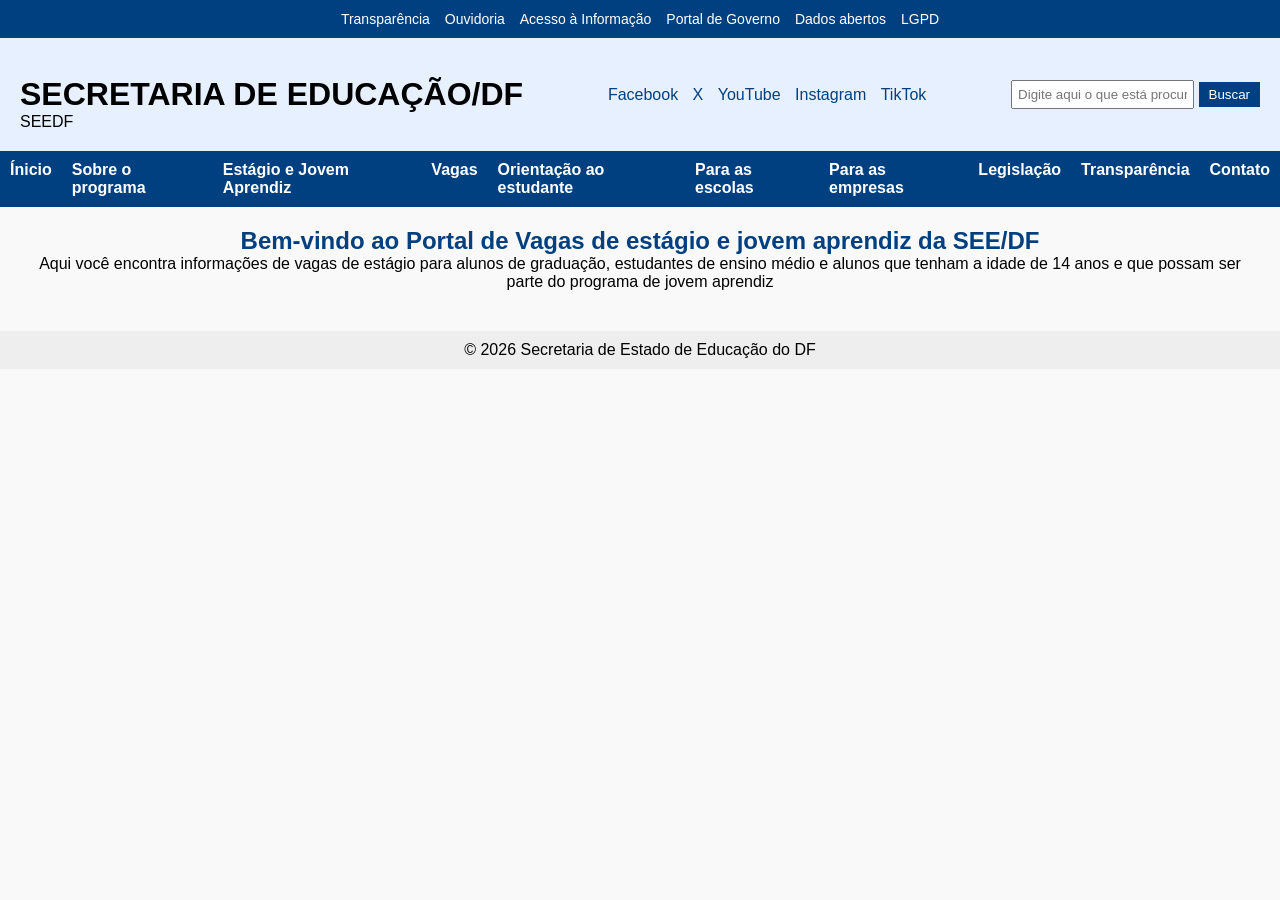
==== index.html @ 3e1ed3a8 "Add files via upload Cada vez mais feliz de que o meu projeyo está se construindo cada vez mais." ====
<!DOCTYPE html>
<html lang="pt-BR">
<head>
    <meta charset="UTF-8">
    <meta name="viewport" content="width=device-width, initial-scale=1.0">
    <title>Vagas (SEE) de Estágios e Jovem Aprendiz.</title>
    <link rel="stylesheet" href="styles.css">
</head>
<body>
  <!--Barra superior-->
    <div class="top-bar">
        <ul>
            <li><a href="#">Transparência</a></li>
            <li><a href="#">Ouvidoria</a></li>
            <li><a href="#">Acesso à Informação</a></li>
            <li><a href="#">Portal de Governo</a></li>
            <li><a href="#">Dados abertos</a></li>
            <li><a href="#">LGPD</a></li>
        </ul>
        </div>

<!-- Cabeçalho principal -->
<header>
  <div class="logo">
    <title>images</title>
    <img src="imagem/logo-gdf.png" alt=""> 
    <class="title">
        <h1>SECRETARIA DE EDUCAÇÃO/DF</h1>
        <p>SEEDF</p>
    </div>
    <div class="social">
        <a href="#">Facebook</a>
        <a href="#">X</a>
        <a href="#">YouTube</a>
        <a href="#">Instagram</a>
        <a href="#">TikTok</a>
    </div>
    <div class="search">
        <input type="text" placeholder="Digite aqui o que está procurando">
        <button>Buscar</button>
    </div>
</header>
<!--Menu principal-->
<nav class="main-menu">
    <ul>
        <li><a href="#">Ínicio</a></li>
        <li><a href="#">Sobre o programa</a></li>
        <li><a href="#">Estágio e Jovem Aprendiz</a></li>
        <li><a href="#">Vagas</a></li>
        <li><a href="#">Orientação ao estudante</a></li>
        <li><a href="#">Para as escolas</a></li>
        <li><a href="#">Para as empresas</a></li>
        <li><a href="#">Legislação</a></li>
        <li><a href="#">Transparência</a></li>
        <li><a href="#">Contato</a></li>
    </ul>
</nav>
<!--Conteúdo-->
<main>
    <section>
        <h2>Bem-vindo ao Portal de Vagas de estágio e jovem aprendiz da SEE/DF</h2>
        <P>Aqui você encontra informações de vagas de estágio para alunos de graduação, estudantes de ensino médio e alunos que tenham a idade de 14 anos e que possam ser parte do programa de jovem aprendiz</P>
        </section>
</main>
<footer>
    <p>&copy; 2026 Secretaria de Estado de Educação do DF</p>
</footer> 
</body>
</html>
---- styles.css ----
p {
    color: ;
    font-size: ;
    margin: 
}
.paragrafo-destaque {
    background-color: yellow;
    padding: 10;
    border-left: 5px solid yellow;
}

/* Reset básico */
* {
    margin: 0;
    padding: 0;
    box-sizing: border-box;
  }
  
  body {
    font-family: Arial, sans-serif;
    background-color: #f9f9f9;
  }
  
  /* Barra superior */
  .top-bar {
    background-color: #004080;
    padding: 10px;
  }
  
  .top-bar ul {
    list-style: none;
    display: flex;
    flex-wrap: wrap;
    justify-content: center;
    gap: 15px;
  }
  
  .top-bar a {
    color: white;
    text-decoration: none;
    font-size: 14px;
  }
  
  .top-bar a:hover {
    text-decoration: underline;
  }
  
  /* Cabeçalho */
  header {
    display: flex;
    align-items: center;
    justify-content: space-between;
    padding: 20px;
    background-color: #e6f0ff;
  }
  
  .logo img {
    height: 60px;
  }
  
  .title h1 {
    color: #004080;
    font-size: 22px;
  }
  
  .title p {
    font-weight: bold;
    color: #333;
  }
  
  .social a {
    margin: 0 5px;
    text-decoration: none;
    color: #004080;
  }
  
  .search input {
    padding: 5px;
  }
  
  .search button {
    padding: 5px 10px;
    background-color: #004080;
    color: white;
    border: none;
    cursor: pointer;
  }
  
  .search button:hover {
    background-color: #0066cc;
  }
  
  /* Menu principal */
  .main-menu {
    background-color: #004080;
  }
  
  .main-menu ul {
    list-style: none;
    display: flex;
    justify-content: center;
    gap: 20px;
    padding: 10px;
  }
  
  .main-menu a {
    color: white;
    text-decoration: none;
    font-weight: bold;
  }
  
  .main-menu a:hover {
    text-decoration: underline;
  }
  
  /* Conteúdo */
  main {
    padding: 20px;
    text-align: center;
  }
  
  main h2 {
    color: #004080;
  }
  
  /* Rodapé */
  footer {
    background-color: #eee;
    text-align: center;
    padding: 10px;
    margin-top: 20px;
  }
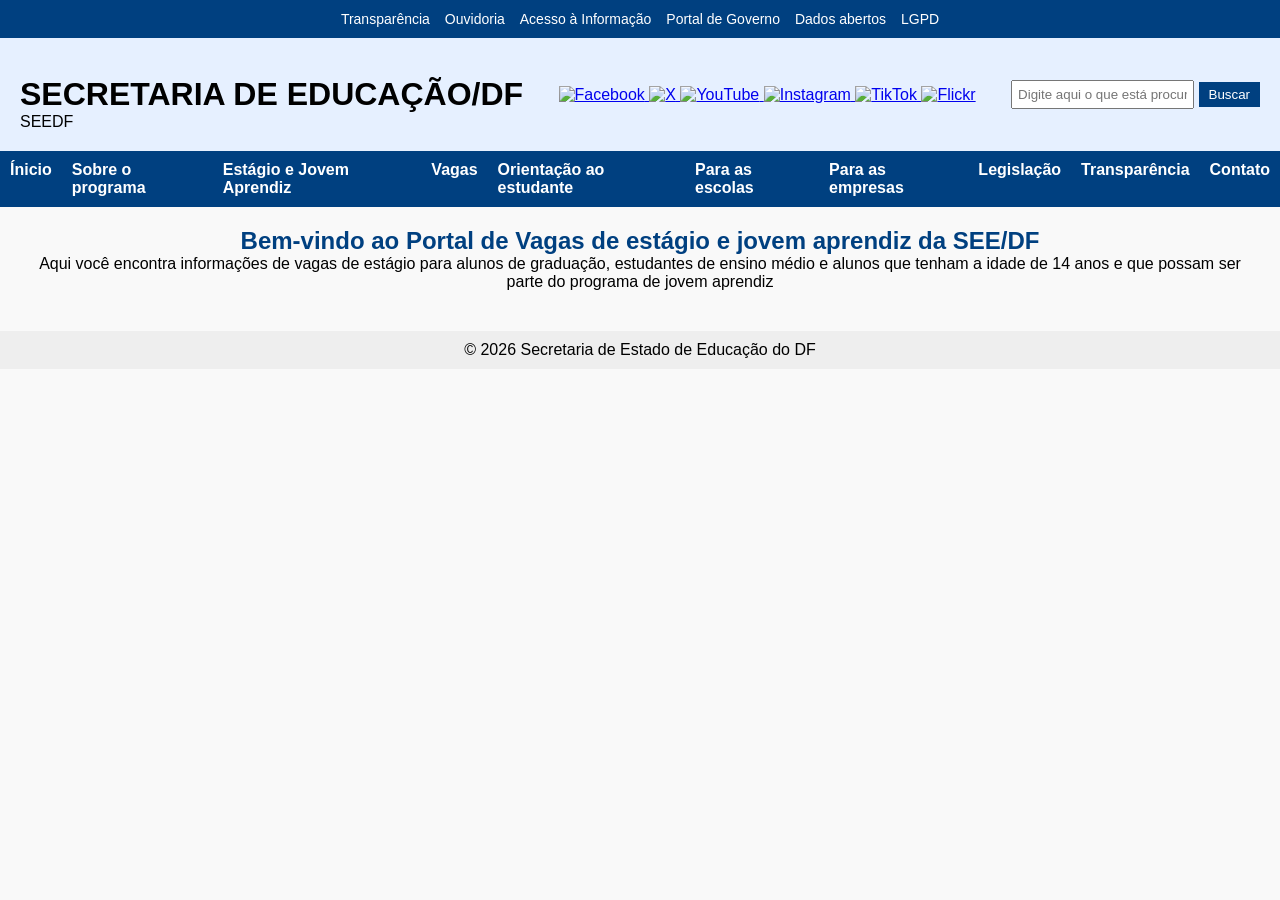
==== commit 64465768: "Add files via upload Hoje consegui subir as imagens dos logos e é possível fazer clique nos logos." ====
--- a/index.html
+++ b/index.html
@@ -28,12 +28,13 @@
         <h1>SECRETARIA DE EDUCAÇÃO/DF</h1>
         <p>SEEDF</p>
     </div>
-    <div class="social">
-        <a href="#">Facebook</a>
-        <a href="#">X</a>
-        <a href="#">YouTube</a>
-        <a href="#">Instagram</a>
-        <a href="#">TikTok</a>
+    <div class="logo">
+        <a href="https://www.facebook.com/educadf/" target="_blank"><img src="imagem/logo-facebook.png" alt="Facebook">
+        <a href="https://x.com/educadf" target="_blank"><img src="imagem/logo-X.png" alt="X">
+        <a href="https://www.youtube.com/channel/UCbtXh3i-jkJ6vi-5nkzqukw" target="_blank"><img src="imagem/logo-youtube.png" alt="YouTube">
+        <a href="https://www.instagram.com/educadf/" target="_blank"><img src="imagem/logo-instagram.png" alt="Instagram">
+        <a href="https://www.tiktok.com/@educadf" target="_blank"><img src="imagem/logo-toktok.png" alt="TikTok">
+        <a href="https://www.flickr.com/photos/199955563@N07/albums/" target="_blank"><img src="imagem/logo-flickr.png" alt="Flickr"></a>
     </div>
     <div class="search">
         <input type="text" placeholder="Digite aqui o que está procurando">
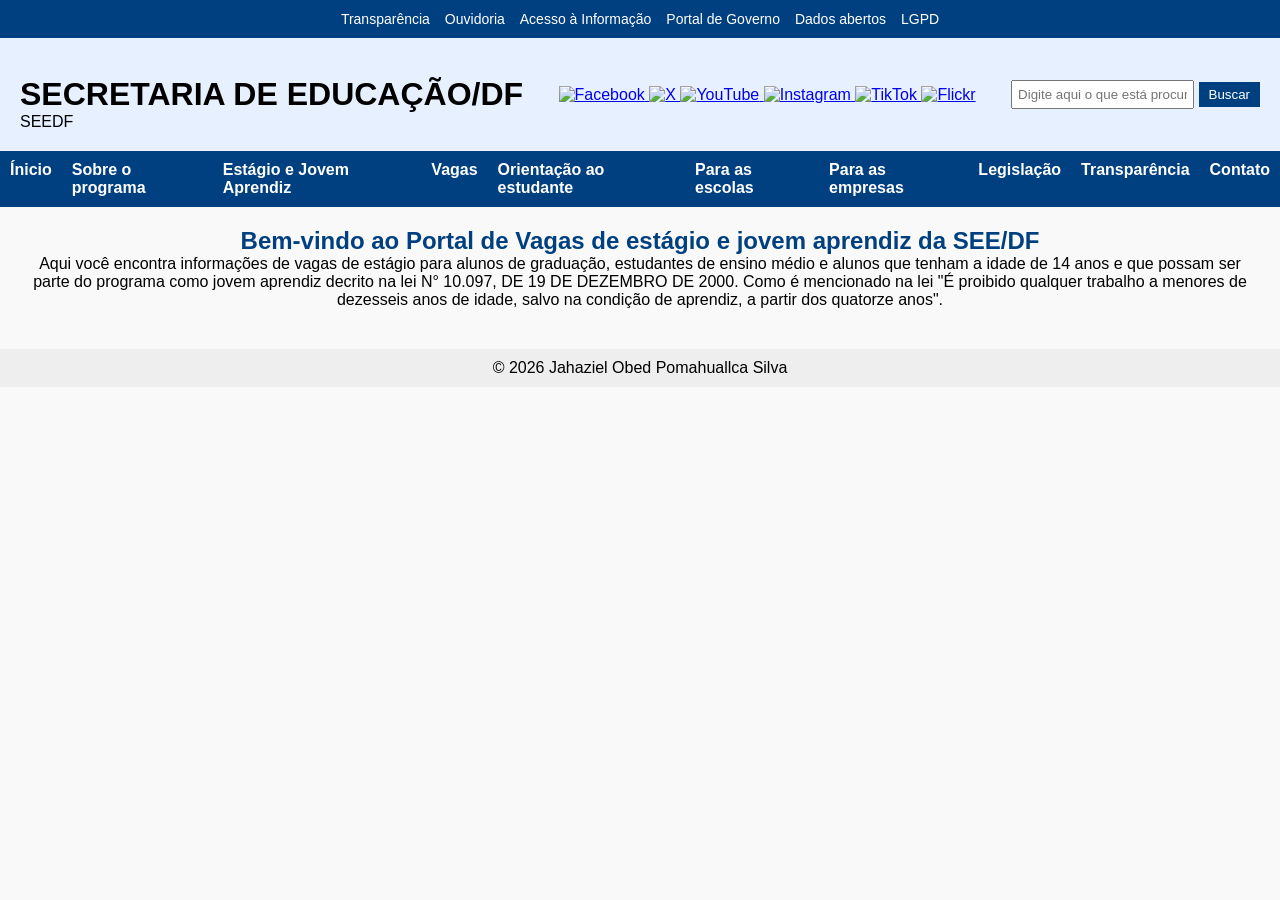
==== commit 0660fd69: "Add files via upload Continuando alimentado o crescimento deste site, fico grato" ====
--- a/index.html
+++ b/index.html
@@ -60,11 +60,11 @@
 <main>
     <section>
         <h2>Bem-vindo ao Portal de Vagas de estágio e jovem aprendiz da SEE/DF</h2>
-        <P>Aqui você encontra informações de vagas de estágio para alunos de graduação, estudantes de ensino médio e alunos que tenham a idade de 14 anos e que possam ser parte do programa de jovem aprendiz</P>
+        <P>Aqui você encontra informações de vagas de estágio para alunos de graduação, estudantes de ensino médio e alunos que tenham a idade de 14 anos e que possam ser parte do programa como jovem aprendiz decrito na lei N° 10.097, DE 19 DE DEZEMBRO DE 2000. Como é mencionado na lei "É proibido qualquer trabalho a menores de dezesseis anos de idade, salvo na condição de aprendiz, a partir dos quatorze anos".</P>
         </section>
 </main>
 <footer>
-    <p>&copy; 2026 Secretaria de Estado de Educação do DF</p>
+    <p>&copy; 2026 Jahaziel Obed Pomahuallca Silva</p>
 </footer> 
 </body>
 </html>
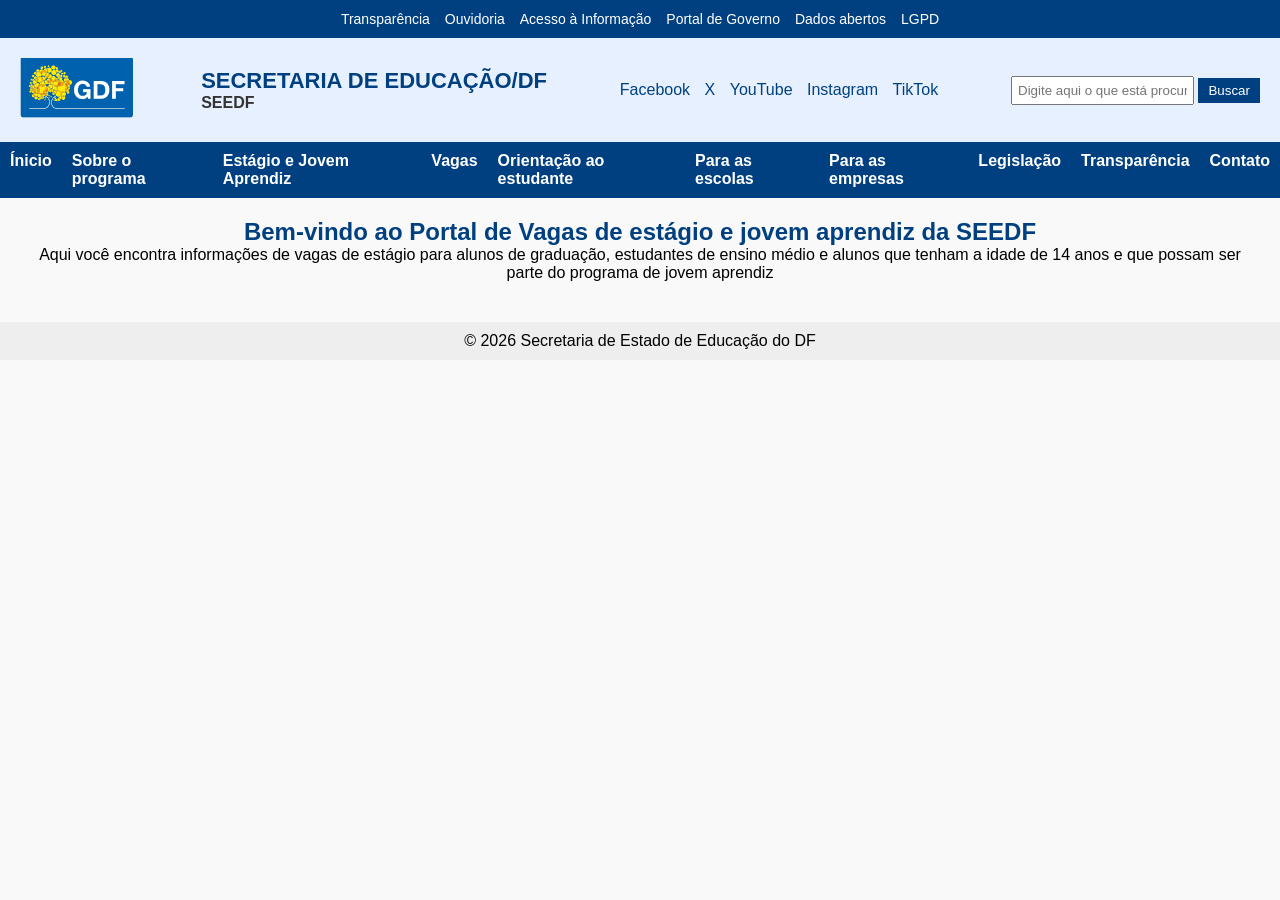
==== commit 67594593: "Add files via upload Batalhando com meu projeto para um site de estágios, Cada vez mais feliz de est" ====
--- a/index.html
+++ b/index.html
@@ -18,23 +18,21 @@
             <li><a href="#">LGPD</a></li>
         </ul>
         </div>
-
-<!-- Cabeçalho principal -->
+<!--Cabeçalho principal-->
 <header>
-  <div class="logo">
-    <title>images</title>
-    <img src="imagem/logo-gdf.png" alt=""> 
-    <class="title">
+    <div class="logo">
+        <img src="logo-gdf.png" alt="Logo GDF">
+    </div>
+    <div class="title">
         <h1>SECRETARIA DE EDUCAÇÃO/DF</h1>
         <p>SEEDF</p>
     </div>
-    <div class="logo">
-        <a href="https://www.facebook.com/educadf/" target="_blank"><img src="imagem/logo-facebook.png" alt="Facebook">
-        <a href="https://x.com/educadf" target="_blank"><img src="imagem/logo-X.png" alt="X">
-        <a href="https://www.youtube.com/channel/UCbtXh3i-jkJ6vi-5nkzqukw" target="_blank"><img src="imagem/logo-youtube.png" alt="YouTube">
-        <a href="https://www.instagram.com/educadf/" target="_blank"><img src="imagem/logo-instagram.png" alt="Instagram">
-        <a href="https://www.tiktok.com/@educadf" target="_blank"><img src="imagem/logo-toktok.png" alt="TikTok">
-        <a href="https://www.flickr.com/photos/199955563@N07/albums/" target="_blank"><img src="imagem/logo-flickr.png" alt="Flickr"></a>
+    <div class="social">
+        <a href="#">Facebook</a>
+        <a href="#">X</a>
+        <a href="#">YouTube</a>
+        <a href="#">Instagram</a>
+        <a href="#">TikTok</a>
     </div>
     <div class="search">
         <input type="text" placeholder="Digite aqui o que está procurando">
@@ -59,12 +57,12 @@
 <!--Conteúdo-->
 <main>
     <section>
-        <h2>Bem-vindo ao Portal de Vagas de estágio e jovem aprendiz da SEE/DF</h2>
-        <P>Aqui você encontra informações de vagas de estágio para alunos de graduação, estudantes de ensino médio e alunos que tenham a idade de 14 anos e que possam ser parte do programa como jovem aprendiz decrito na lei N° 10.097, DE 19 DE DEZEMBRO DE 2000. Como é mencionado na lei "É proibido qualquer trabalho a menores de dezesseis anos de idade, salvo na condição de aprendiz, a partir dos quatorze anos".</P>
+        <h2>Bem-vindo ao Portal de Vagas de estágio e jovem aprendiz da SEEDF</h2>
+        <P>Aqui você encontra informações de vagas de estágio para alunos de graduação, estudantes de ensino médio e alunos que tenham a idade de 14 anos e que possam ser parte do programa de jovem aprendiz</P>
         </section>
 </main>
 <footer>
-    <p>&copy; 2026 Jahaziel Obed Pomahuallca Silva</p>
+    <p>&copy; 2026 Secretaria de Estado de Educação do DF</p>
 </footer> 
 </body>
 </html>
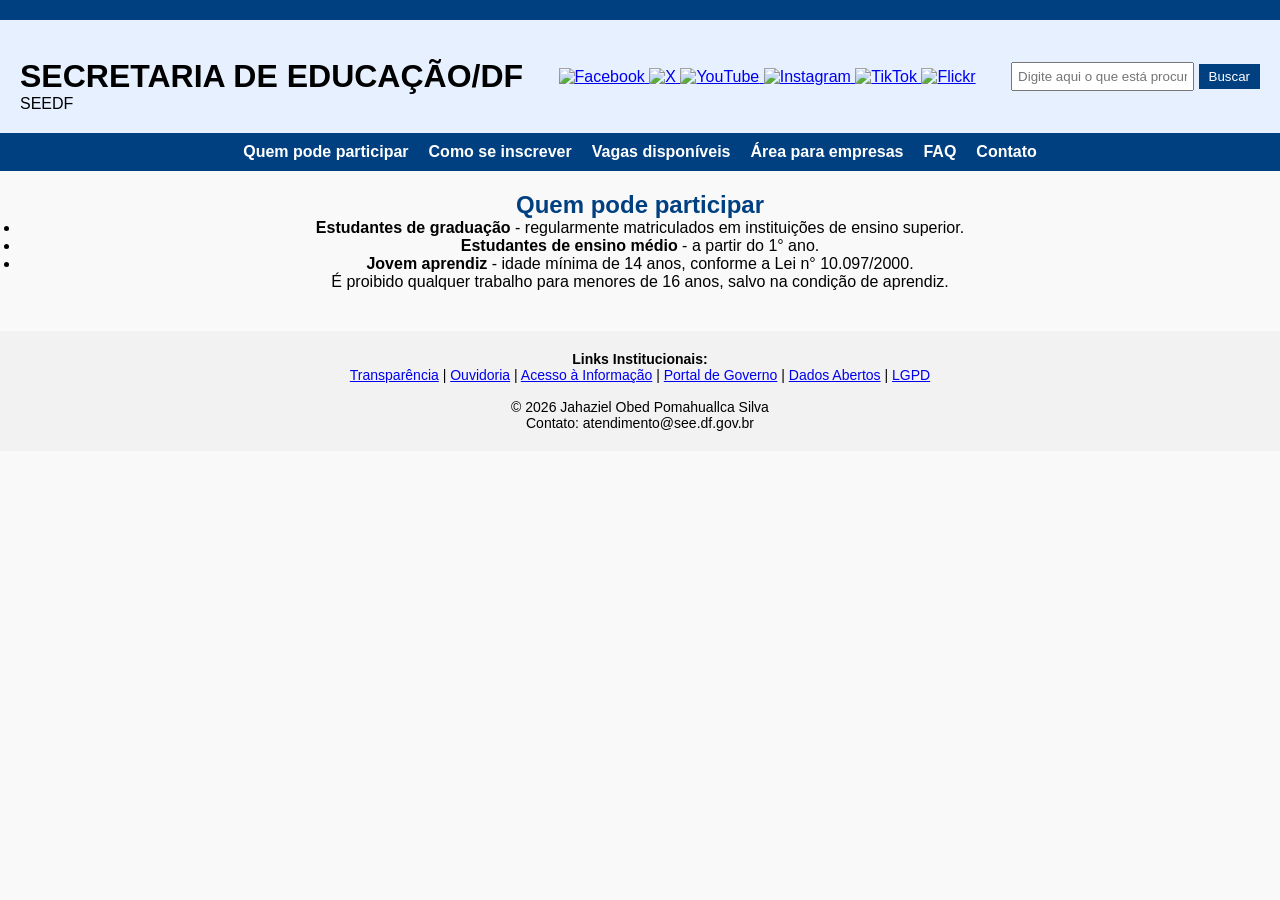
==== commit 89270bb4: "Add files via upload Completando o index, já que ficou atualizado em comparação ao atual." ====
--- a/index.html
+++ b/index.html
@@ -8,31 +8,24 @@
 </head>
 <body>
   <!--Barra superior-->
-    <div class="top-bar">
-        <ul>
-            <li><a href="#">Transparência</a></li>
-            <li><a href="#">Ouvidoria</a></li>
-            <li><a href="#">Acesso à Informação</a></li>
-            <li><a href="#">Portal de Governo</a></li>
-            <li><a href="#">Dados abertos</a></li>
-            <li><a href="#">LGPD</a></li>
-        </ul>
-        </div>
-<!--Cabeçalho principal-->
+    <div class="top-bar"></div>
+
+<!-- Cabeçalho principal -->
 <header>
-    <div class="logo">
-        <img src="logo-gdf.png" alt="Logo GDF">
-    </div>
-    <div class="title">
+  <div class="logo">
+    <title>images</title>
+    <img src="imagem/logo-gdf.png" alt=""> 
+    <class="title">
         <h1>SECRETARIA DE EDUCAÇÃO/DF</h1>
         <p>SEEDF</p>
     </div>
-    <div class="social">
-        <a href="#">Facebook</a>
-        <a href="#">X</a>
-        <a href="#">YouTube</a>
-        <a href="#">Instagram</a>
-        <a href="#">TikTok</a>
+    <div class="logo">
+        <a href="https://www.facebook.com/educadf/" target="_blank"><img src="imagem/logo-facebook.png" alt="Facebook">
+        <a href="https://x.com/educadf" target="_blank"><img src="imagem/logo-X.png" alt="X">
+        <a href="https://www.youtube.com/channel/UCbtXh3i-jkJ6vi-5nkzqukw" target="_blank"><img src="imagem/logo-youtube.png" alt="YouTube">
+        <a href="https://www.instagram.com/educadf/" target="_blank"><img src="imagem/logo-instagram.png" alt="Instagram">
+        <a href="https://www.tiktok.com/@educadf" target="_blank"><img src="imagem/logo-toktok.png" alt="TikTok">
+        <a href="https://www.flickr.com/photos/199955563@N07/albums/" target="_blank"><img src="imagem/logo-flickr.png" alt="Flickr"></a>
     </div>
     <div class="search">
         <input type="text" placeholder="Digite aqui o que está procurando">
@@ -42,27 +35,40 @@
 <!--Menu principal-->
 <nav class="main-menu">
     <ul>
-        <li><a href="#">Ínicio</a></li>
-        <li><a href="#">Sobre o programa</a></li>
-        <li><a href="#">Estágio e Jovem Aprendiz</a></li>
-        <li><a href="#">Vagas</a></li>
-        <li><a href="#">Orientação ao estudante</a></li>
-        <li><a href="#">Para as escolas</a></li>
-        <li><a href="#">Para as empresas</a></li>
-        <li><a href="#">Legislação</a></li>
-        <li><a href="#">Transparência</a></li>
-        <li><a href="#">Contato</a></li>
+        <li><a href="quem-pode-participar.html">Quem pode participar</a></li>
+        <li><a href="como-se-inscrever.html">Como se inscrever</a></li>
+        <li><a href="vagas.html">Vagas disponíveis</a></li>
+        <li><a href="empresas.html">Área para empresas</a></li>
+        <li><a href="faq.html">FAQ</a></li>
+        <li><a href="contato.html">Contato</a></li>
     </ul>
 </nav>
 <!--Conteúdo-->
 <main>
-    <section>
-        <h2>Bem-vindo ao Portal de Vagas de estágio e jovem aprendiz da SEEDF</h2>
-        <P>Aqui você encontra informações de vagas de estágio para alunos de graduação, estudantes de ensino médio e alunos que tenham a idade de 14 anos e que possam ser parte do programa de jovem aprendiz</P>
+    <section id="quem-pode-participar">
+        <h2>Quem pode participar</h2>
+        <ul>
+            <li><strong>Estudantes de graduação</strong> - regularmente matriculados em instituições de ensino superior.</li>
+            <li><strong>Estudantes de ensino médio</strong> - a partir do 1° ano.</li>
+            <li><strong>Jovem aprendiz</strong> - idade mínima de 14 anos, conforme a Lei n° 10.097/2000.</li>
+        </ul>
+        <p>É proibido qualquer trabalho para menores de 16 anos, salvo na condição de aprendiz.</p>
         </section>
 </main>
-<footer>
-    <p>&copy; 2026 Secretaria de Estado de Educação do DF</p>
+<footer style="background-color:#f2f2f2; padding:20px; text-align:center; font-size:14px;">
+        <div>
+          <strong>Links Institucionais:</strong><br>
+          <a href="https://www.transparencia.df.gov.br" target="_blank">Transparência</a> |
+          <a href="https://www.ouvidoria.df.gov.br" target="_blank">Ouvidoria</a> |
+          <a href="https://www.acessoainformacao.gov.br" target="_blank">Acesso à Informação</a> |
+          <a href="https://www.portal.df.gov.br" target="_blank">Portal de Governo</a> |
+          <a href="https://www.dadosabertos.df.gov.br" target="_blank">Dados Abertos</a> |
+          <a href="https://www.lgpd.df.gov.br" target="_blank">LGPD</a>
+        </div>
+        <br>
+        <div>
+        <p>&copy; 2026 Jahaziel Obed Pomahuallca Silva</p>
+    <p>Contato: atendimento@see.df.gov.br</p>
 </footer> 
 </body>
 </html>
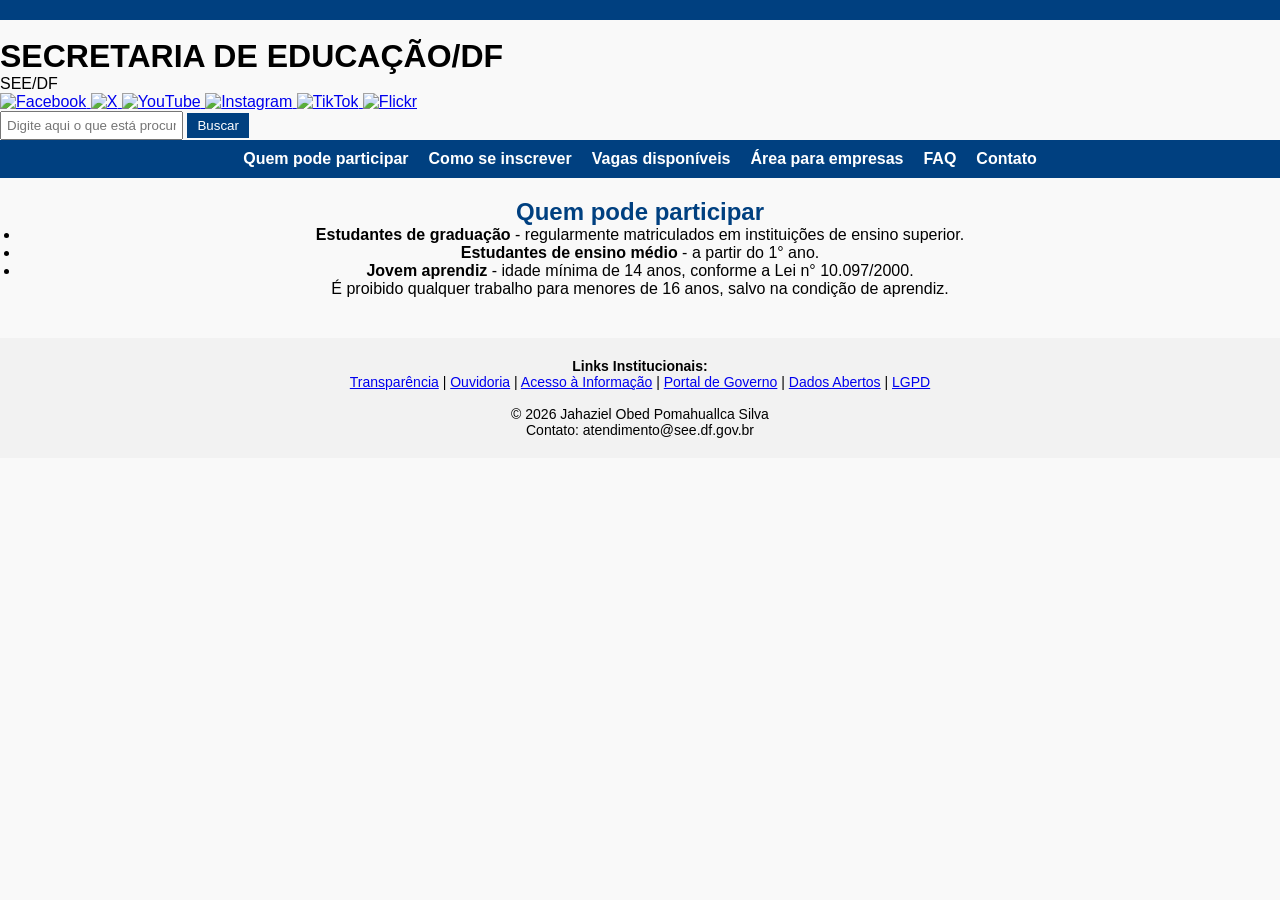
==== commit b2905a41: "Add files via upload Continuando o subsite." ====
--- a/index.html
+++ b/index.html
@@ -9,7 +9,6 @@
 <body>
   <!--Barra superior-->
     <div class="top-bar"></div>
-
 <!-- Cabeçalho principal -->
 <header>
   <div class="logo">
@@ -17,7 +16,7 @@
     <img src="imagem/logo-gdf.png" alt=""> 
     <class="title">
         <h1>SECRETARIA DE EDUCAÇÃO/DF</h1>
-        <p>SEEDF</p>
+        <p>SEE/DF</p>
     </div>
     <div class="logo">
         <a href="https://www.facebook.com/educadf/" target="_blank"><img src="imagem/logo-facebook.png" alt="Facebook">
--- a/styles.css
+++ b/styles.css
@@ -1,133 +1,132 @@
-p {
-    color: ;
-    font-size: ;
-    margin: 
-}
-.paragrafo-destaque {
-    background-color: yellow;
-    padding: 10;
-    border-left: 5px solid yellow;
+/* Reset básico */
+* {
+  margin: 0;
+  padding: 0;
+  box-sizing: border-box;
 }
 
-/* Reset básico */
-* {
-    margin: 0;
-    padding: 0;
-    box-sizing: border-box;
-  }
-  
-  body {
-    font-family: Arial, sans-serif;
-    background-color: #f9f9f9;
-  }
-  
-  /* Barra superior */
-  .top-bar {
-    background-color: #004080;
-    padding: 10px;
-  }
-  
-  .top-bar ul {
-    list-style: none;
-    display: flex;
-    flex-wrap: wrap;
-    justify-content: center;
-    gap: 15px;
-  }
-  
-  .top-bar a {
-    color: white;
-    text-decoration: none;
-    font-size: 14px;
-  }
-  
-  .top-bar a:hover {
-    text-decoration: underline;
-  }
-  
-  /* Cabeçalho */
-  header {
-    display: flex;
-    align-items: center;
-    justify-content: space-between;
-    padding: 20px;
-    background-color: #e6f0ff;
-  }
-  
-  .logo img {
-    height: 60px;
-  }
-  
-  .title h1 {
-    color: #004080;
-    font-size: 22px;
-  }
-  
-  .title p {
-    font-weight: bold;
-    color: #333;
-  }
-  
-  .social a {
-    margin: 0 5px;
-    text-decoration: none;
-    color: #004080;
-  }
-  
-  .search input {
-    padding: 5px;
-  }
-  
-  .search button {
-    padding: 5px 10px;
-    background-color: #004080;
-    color: white;
-    border: none;
-    cursor: pointer;
-  }
-  
-  .search button:hover {
-    background-color: #0066cc;
-  }
-  
-  /* Menu principal */
-  .main-menu {
-    background-color: #004080;
-  }
-  
-  .main-menu ul {
-    list-style: none;
-    display: flex;
-    justify-content: center;
-    gap: 20px;
-    padding: 10px;
-  }
-  
-  .main-menu a {
-    color: white;
-    text-decoration: none;
-    font-weight: bold;
-  }
-  
-  .main-menu a:hover {
-    text-decoration: underline;
-  }
-  
-  /* Conteúdo */
-  main {
-    padding: 20px;
-    text-align: center;
-  }
-  
-  main h2 {
-    color: #004080;
-  }
-  
-  /* Rodapé */
-  footer {
-    background-color: #eee;
-    text-align: center;
-    padding: 10px;
-    margin-top: 20px;
-  }
-  +body {
+  font-family: Arial, sans-serif;
+  background-color: #f9f9f9;
+}
+
+/* Barra superior */
+.top-bar {
+  background-color: #004080;
+  padding: 10px;
+}
+
+.top-bar ul {
+  list-style: none;
+  display: flex;
+  flex-wrap: wrap;
+  justify-content: center;
+  gap: 15px;
+}
+
+.top-bar a {
+  color: white;
+  text-decoration: none;
+  font-size: 14px;
+}
+
+.top-bar a:hover {
+  text-decoration: underline;
+}
+
+/* Cabeçalho principal */
+.header-principal {
+  background-color: #004080;
+  color: white;
+  display: flex;
+  align-items: center;
+  justify-content: space-between;
+  padding: 20px;
+}
+
+.header-subsite {
+  background-color: #e6f0ff;
+  color: black;
+  display: flex;
+  align-items: center;
+  justify-content: space-between;
+  padding: 20px;
+}
+
+.logo img {
+  max-height: 60px;
+  max-width: 150px; /* evita imagens grandes demais */
+}
+
+.title h1 {
+  color: #004080;
+  font-size: 22px;
+}
+
+.title p {
+  font-weight: bold;
+  color: #333;
+}
+
+.social a {
+  margin: 0 5px;
+  text-decoration: none;
+  color: #004080;
+}
+
+.search input {
+  padding: 5px;
+}
+
+.search button {
+  padding: 5px 10px;
+  background-color: #004080;
+  color: white;
+  border: none;
+  cursor: pointer;
+}
+
+.search button:hover {
+  background-color: #0066cc;
+}
+
+/* Menu principal */
+.main-menu {
+  background-color: #004080;
+}
+
+.main-menu ul {
+  list-style: none;
+  display: flex;
+  justify-content: center;
+  gap: 20px;
+  padding: 10px;
+}
+
+.main-menu a {
+  color: white;
+  text-decoration: none;
+  font-weight: bold;
+}
+
+.main-menu a:hover {
+  text-decoration: underline;
+}
+
+/* Conteúdo */
+main {
+  padding: 20px;
+  text-align: center;
+}
+
+main h2 {
+  color: #004080;
+}
+
+/* Rodapé */
+footer {
+  background-color: #eee;
+  text-align: center;
+  padding: 10px;
+  margin-top: 20px;
+}
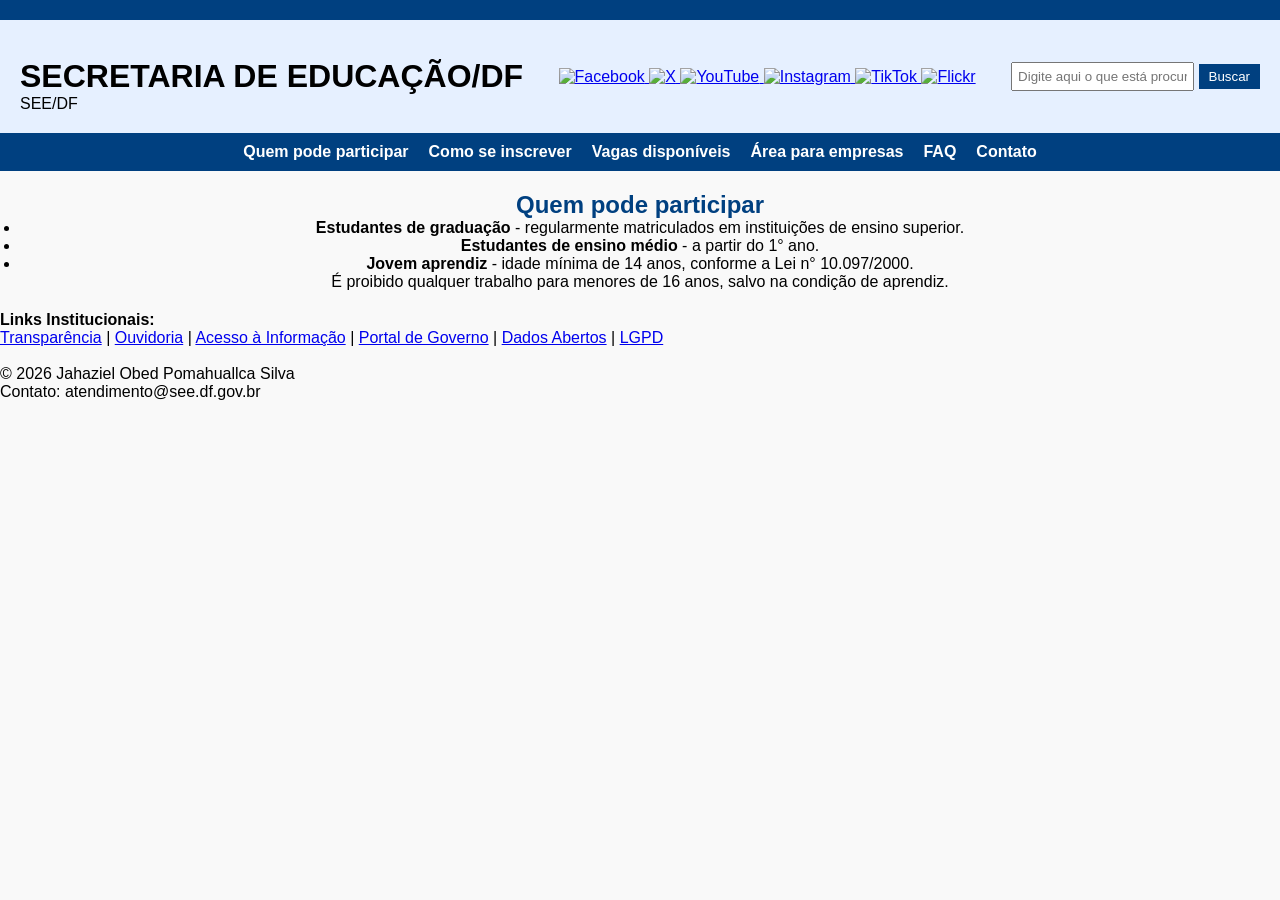
==== commit 4848a2a3: "Add files via upload" ====
--- a/index.html
+++ b/index.html
@@ -44,7 +44,7 @@
 </nav>
 <!--Conteúdo-->
 <main>
-    <section id="quem-pode-participar">
+    <sectionid="quem-pode-participar">
         <h2>Quem pode participar</h2>
         <ul>
             <li><strong>Estudantes de graduação</strong> - regularmente matriculados em instituições de ensino superior.</li>
@@ -54,7 +54,7 @@
         <p>É proibido qualquer trabalho para menores de 16 anos, salvo na condição de aprendiz.</p>
         </section>
 </main>
-<footer style="background-color:#f2f2f2; padding:20px; text-align:center; font-size:14px;">
+<footerstyle="background-color:#f2f2f2; padding:20px; text-align:center; font-size:14px;">
         <div>
           <strong>Links Institucionais:</strong><br>
           <a href="https://www.transparencia.df.gov.br" target="_blank">Transparência</a> |
--- a/styles.css
+++ b/styles.css
@@ -1,132 +1,133 @@
+p {
+    color: ;
+    font-size: ;
+    margin: 
+}
+.paragrafo-destaque {
+    background-color: yellow;
+    padding: 10;
+    border-left: 5px solid yellow;
+}
+
 /* Reset básico */
 * {
-  margin: 0;
-  padding: 0;
-  box-sizing: border-box;
-}
-
-body {
-  font-family: Arial, sans-serif;
-  background-color: #f9f9f9;
-}
-
-/* Barra superior */
-.top-bar {
-  background-color: #004080;
-  padding: 10px;
-}
-
-.top-bar ul {
-  list-style: none;
-  display: flex;
-  flex-wrap: wrap;
-  justify-content: center;
-  gap: 15px;
-}
-
-.top-bar a {
-  color: white;
-  text-decoration: none;
-  font-size: 14px;
-}
-
-.top-bar a:hover {
-  text-decoration: underline;
-}
-
-/* Cabeçalho principal */
-.header-principal {
-  background-color: #004080;
-  color: white;
-  display: flex;
-  align-items: center;
-  justify-content: space-between;
-  padding: 20px;
-}
-
-.header-subsite {
-  background-color: #e6f0ff;
-  color: black;
-  display: flex;
-  align-items: center;
-  justify-content: space-between;
-  padding: 20px;
-}
-
-.logo img {
-  max-height: 60px;
-  max-width: 150px; /* evita imagens grandes demais */
-}
-
-.title h1 {
-  color: #004080;
-  font-size: 22px;
-}
-
-.title p {
-  font-weight: bold;
-  color: #333;
-}
-
-.social a {
-  margin: 0 5px;
-  text-decoration: none;
-  color: #004080;
-}
-
-.search input {
-  padding: 5px;
-}
-
-.search button {
-  padding: 5px 10px;
-  background-color: #004080;
-  color: white;
-  border: none;
-  cursor: pointer;
-}
-
-.search button:hover {
-  background-color: #0066cc;
-}
-
-/* Menu principal */
-.main-menu {
-  background-color: #004080;
-}
-
-.main-menu ul {
-  list-style: none;
-  display: flex;
-  justify-content: center;
-  gap: 20px;
-  padding: 10px;
-}
-
-.main-menu a {
-  color: white;
-  text-decoration: none;
-  font-weight: bold;
-}
-
-.main-menu a:hover {
-  text-decoration: underline;
-}
-
-/* Conteúdo */
-main {
-  padding: 20px;
-  text-align: center;
-}
-
-main h2 {
-  color: #004080;
-}
-
-/* Rodapé */
-footer {
-  background-color: #eee;
-  text-align: center;
-  padding: 10px;
-  margin-top: 20px;
-}
+    margin: 0;
+    padding: 0;
+    box-sizing: border-box;
+  }
+  
+  body {
+    font-family: Arial, sans-serif;
+    background-color: #f9f9f9;
+  }
+  
+  /* Barra superior */
+  .top-bar {
+    background-color: #004080;
+    padding: 10px;
+  }
+  
+  .top-bar ul {
+    list-style: none;
+    display: flex;
+    flex-wrap: wrap;
+    justify-content: center;
+    gap: 15px;
+  }
+  
+  .top-bar a {
+    color: white;
+    text-decoration: none;
+    font-size: 14px;
+  }
+  
+  .top-bar a:hover {
+    text-decoration: underline;
+  }
+  
+  /* Cabeçalho */
+  header {
+    display: flex;
+    align-items: center;
+    justify-content: space-between;
+    padding: 20px;
+    background-color: #e6f0ff;
+  }
+  
+  .logo img {
+    height: 60px;
+  }
+  
+  .title h1 {
+    color: #004080;
+    font-size: 22px;
+  }
+  
+  .title p {
+    font-weight: bold;
+    color: #333;
+  }
+  
+  .social a {
+    margin: 0 5px;
+    text-decoration: none;
+    color: #004080;
+  }
+  
+  .search input {
+    padding: 5px;
+  }
+  
+  .search button {
+    padding: 5px 10px;
+    background-color: #004080;
+    color: white;
+    border: none;
+    cursor: pointer;
+  }
+  
+  .search button:hover {
+    background-color: #0066cc;
+  }
+  
+  /* Menu principal */
+  .main-menu {
+    background-color: #004080;
+  }
+  
+  .main-menu ul {
+    list-style: none;
+    display: flex;
+    justify-content: center;
+    gap: 20px;
+    padding: 10px;
+  }
+  
+  .main-menu a {
+    color: white;
+    text-decoration: none;
+    font-weight: bold;
+  }
+  
+  .main-menu a:hover {
+    text-decoration: underline;
+  }
+  
+  /* Conteúdo */
+  main {
+    padding: 20px;
+    text-align: center;
+  }
+  
+  main h2 {
+    color: #004080;
+  }
+  
+  /* Rodapé */
+  footer {
+    background-color: #eee;
+    text-align: center;
+    padding: 10px;
+    margin-top: 20px;
+  }
+  
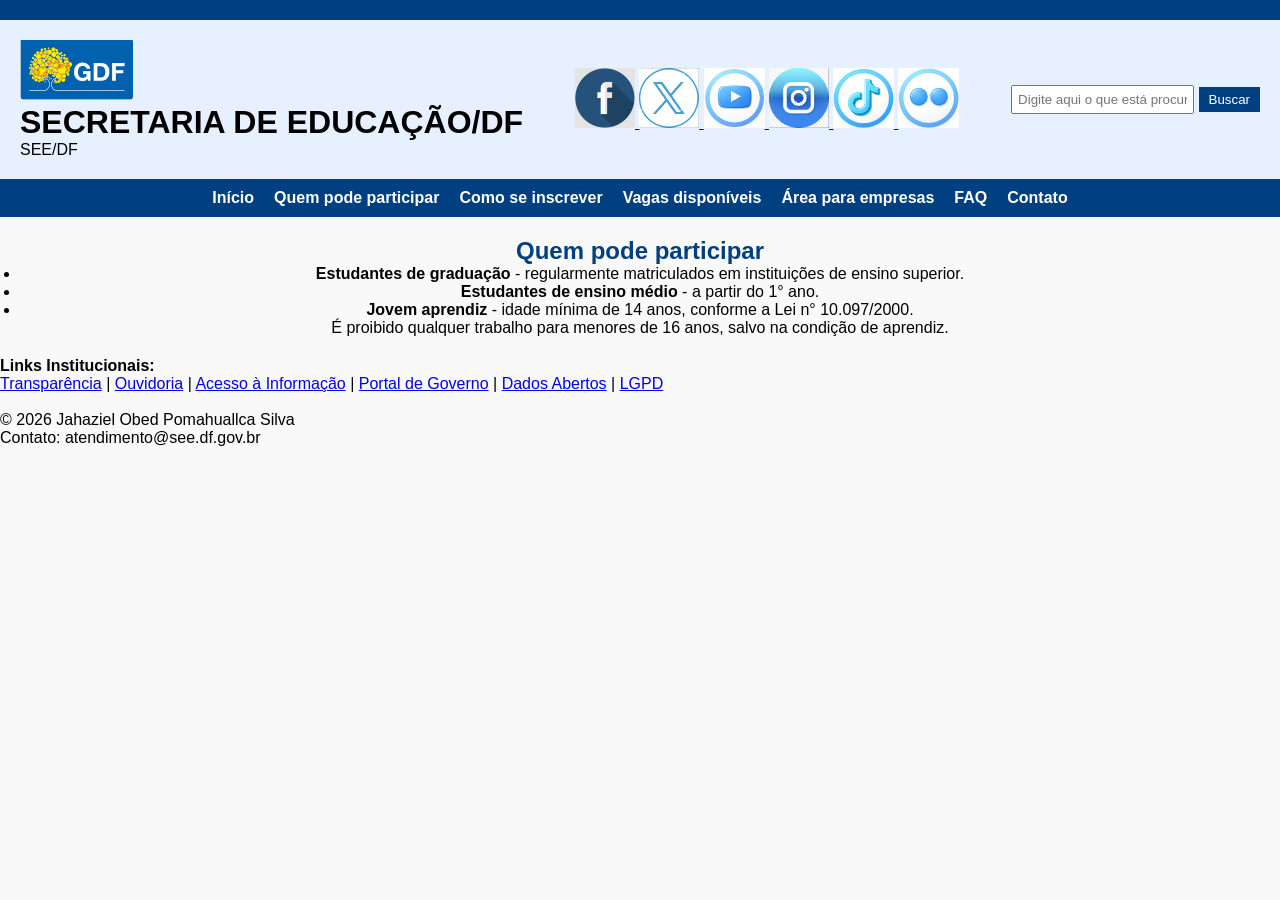
==== commit 2de2f6e6: "2" ====
--- a/index.html
+++ b/index.html
@@ -34,6 +34,7 @@
 <!--Menu principal-->
 <nav class="main-menu">
     <ul>
+        <li><a href="index.html" class="active">Início</a></li>
         <li><a href="quem-pode-participar.html">Quem pode participar</a></li>
         <li><a href="como-se-inscrever.html">Como se inscrever</a></li>
         <li><a href="vagas.html">Vagas disponíveis</a></li>
